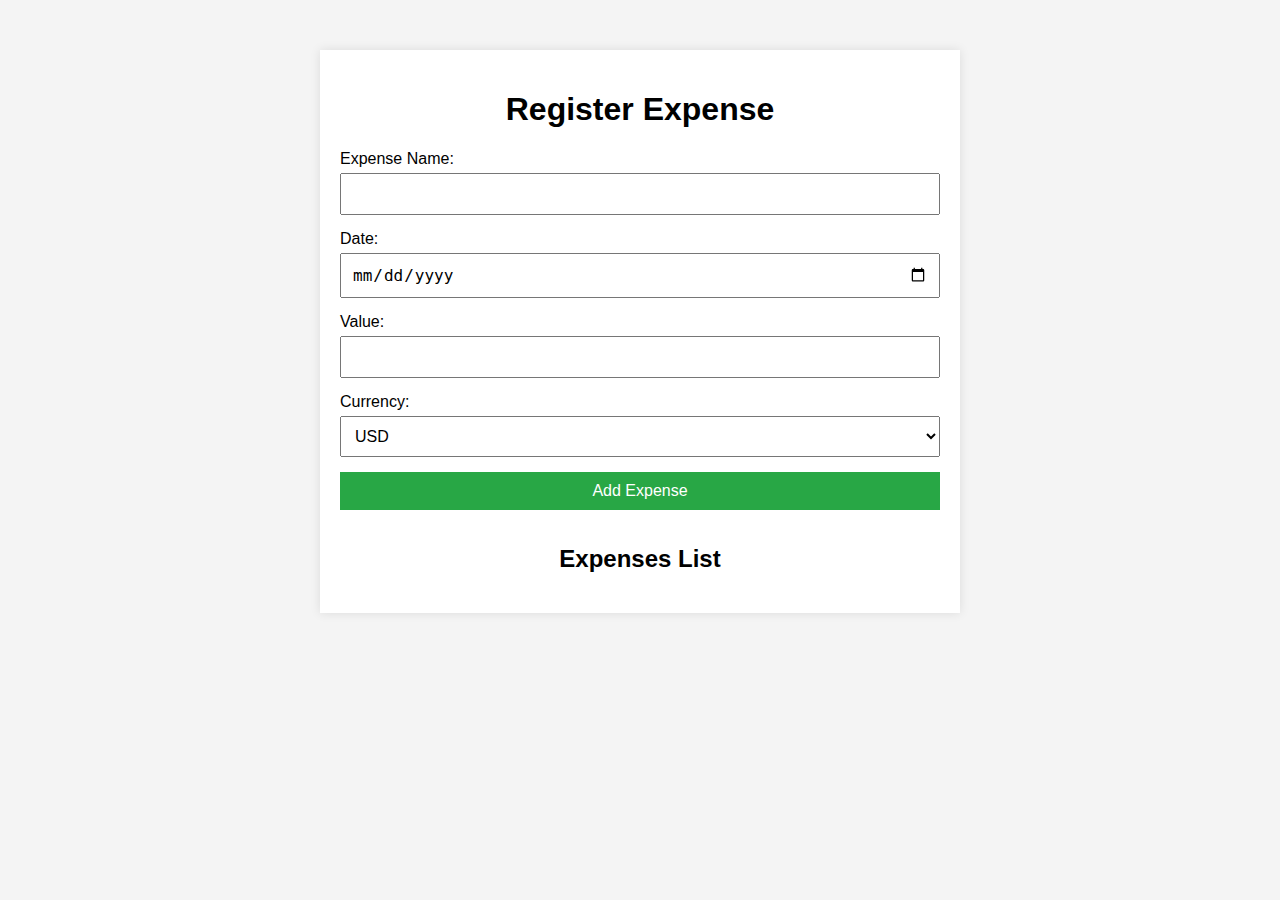
==== app/frontend-service/page/listExpenses.html @ bd58eaa0 "refactor golang" ====
<!DOCTYPE html>
<html lang="en">
<head>
    <meta charset="UTF-8">
    <meta name="viewport" content="width=device-width, initial-scale=1.0">
    <title>List Expense</title>
    <link rel="stylesheet" href="styles.css">
</head>
<body>
    <div class="container">
        <h1>Register Expense</h1>
        <form id="expenseForm">
            <label for="name">Expense Name:</label>
            <input type="text" id="name" name="name" required>

            <label for="date">Date:</label>
            <input type="date" id="date" name="date" required>

            <label for="value">Value:</label>
            <input type="number" id="value" name="value" step="0.01" required>

            <label for="currency">Currency:</label>
            <select id="currency" name="currency" required>
                <option value="USD">USD</option>
                <option value="EUR">EUR</option>
                <option value="GBP">GBP</option>
                <option value="JPY">JPY</option>
                <!-- Add more currencies as needed -->
            </select>

            <button type="submit">Add Expense</button>
        </form>

        <h2>Expenses List</h2>
        <ul id="expensesList"></ul>
    </div>

    <script src="script.js"></script>
</body>
</html>
---- app/frontend-service/page/styles.css ----
body {
    font-family: Arial, sans-serif;
    background-color: #f4f4f4;
    margin: 0;
    padding: 0;
}

.container {
    max-width: 600px;
    margin: 50px auto;
    background: #fff;
    padding: 20px;
    box-shadow: 0 0 10px rgba(0, 0, 0, 0.1);
}

h1, h2 {
    text-align: center;
}

form {
    display: flex;
    flex-direction: column;
}

label {
    margin-bottom: 5px;
}

input, select, button {
    margin-bottom: 15px;
    padding: 10px;
    font-size: 16px;
}

button {
    background-color: #28a745;
    color: #fff;
    border: none;
    cursor: pointer;
}

button:hover {
    background-color: #218838;
}

ul {
    list-style-type: none;
    padding: 0;
}

ul li {
    background: #eee;
    padding: 10px;
    margin-bottom: 10px;
    border-radius: 5px;
}
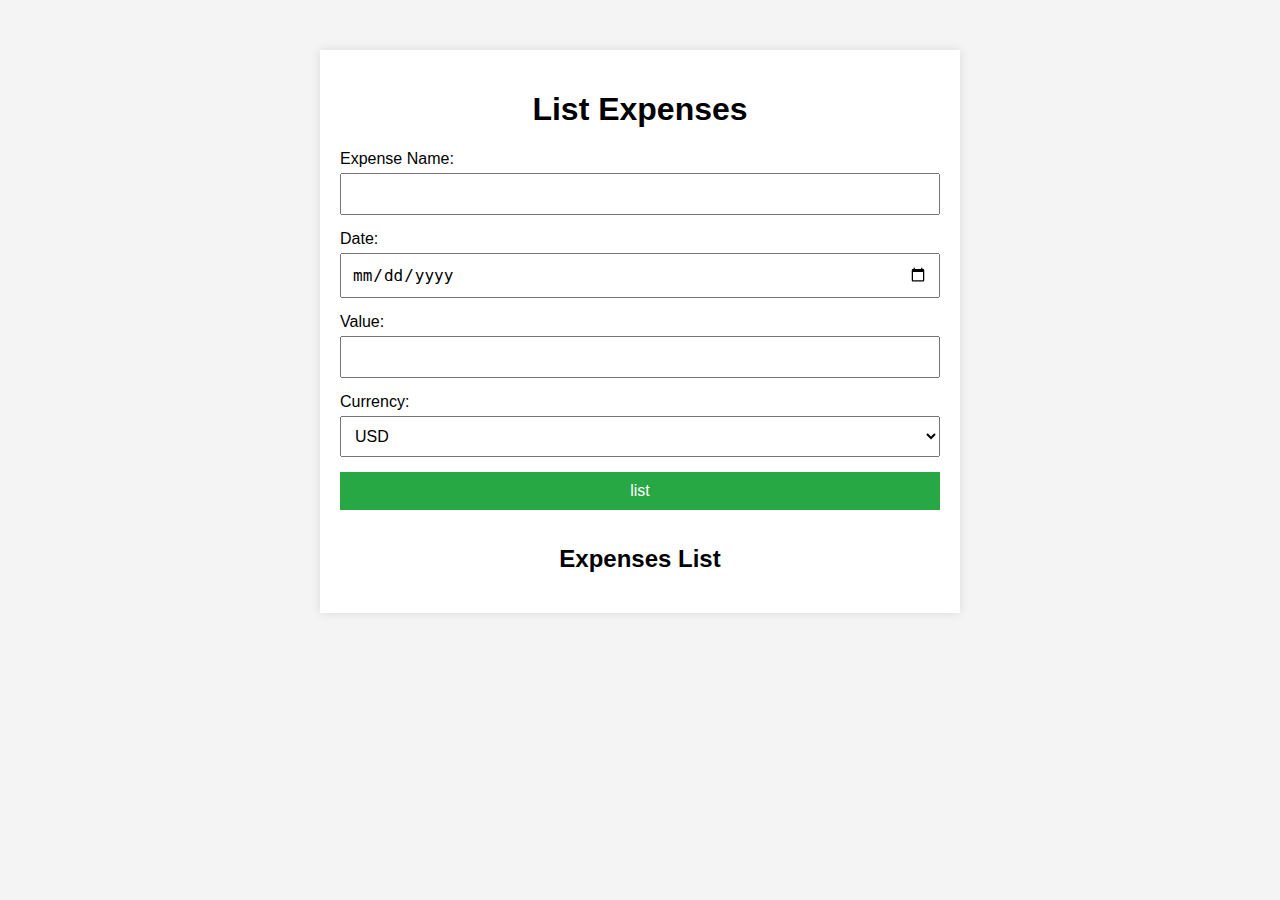
==== commit c59e70f1: "fix certificate autocreation by ingress" ====
--- a/app/frontend-service/page/listExpenses.html
+++ b/app/frontend-service/page/listExpenses.html
@@ -4,11 +4,11 @@
     <meta charset="UTF-8">
     <meta name="viewport" content="width=device-width, initial-scale=1.0">
     <title>List Expense</title>
-    <link rel="stylesheet" href="styles.css">
+    <link rel="stylesheet" type="text/css" href="styles.css">
 </head>
 <body>
     <div class="container">
-        <h1>Register Expense</h1>
+        <h1>List Expenses</h1>
         <form id="expenseForm">
             <label for="name">Expense Name:</label>
             <input type="text" id="name" name="name" required>
@@ -28,13 +28,13 @@
                 <!-- Add more currencies as needed -->
             </select>
 
-            <button type="submit">Add Expense</button>
+            <button type="submit">list</button>
         </form>
 
         <h2>Expenses List</h2>
         <ul id="expensesList"></ul>
     </div>
 
-    <script src="script.js"></script>
+    <script src="script.js" type="application/javascript"></script>
 </body>
 </html>
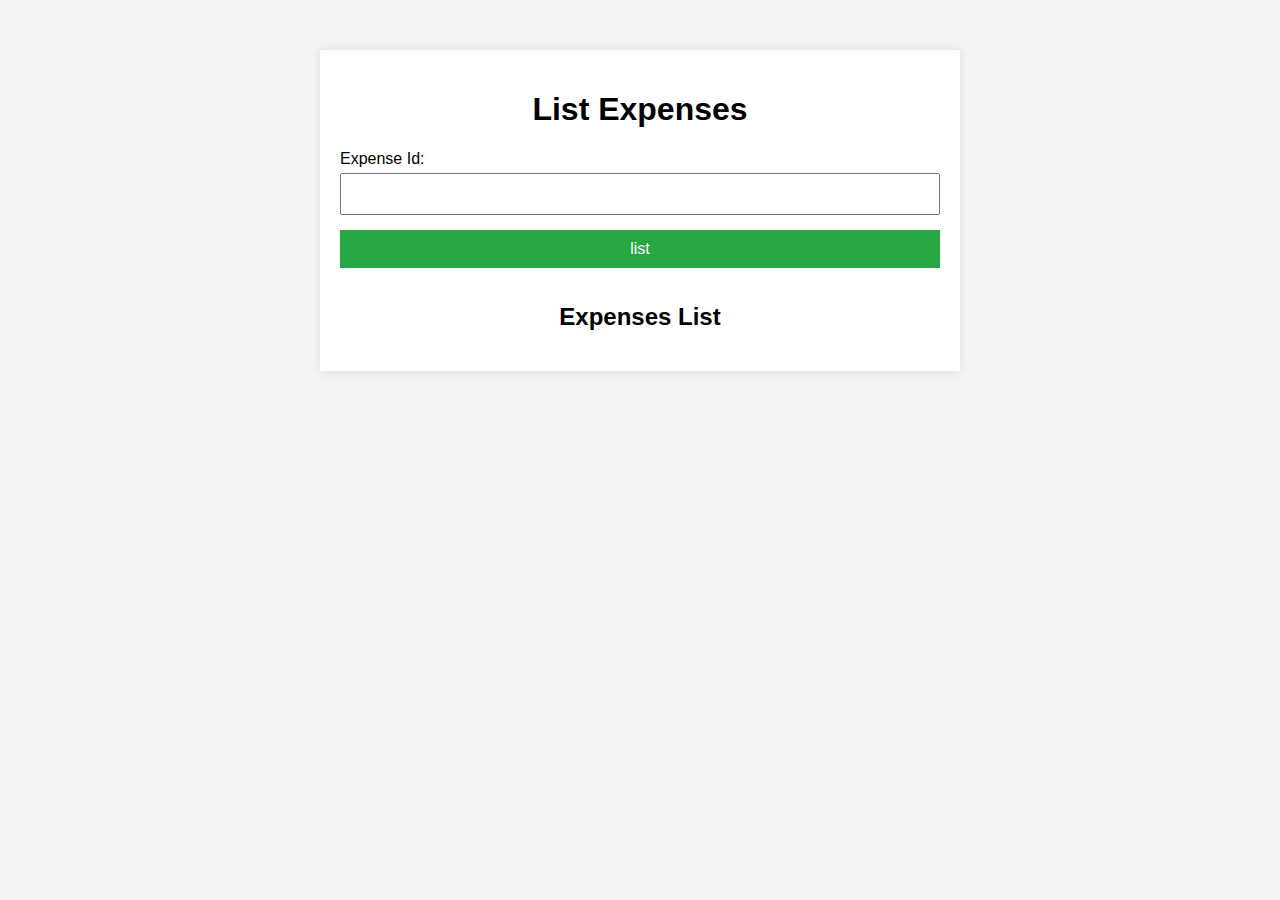
==== commit 89d3fde6: "refactor hydra manifest structure" ====
--- a/app/frontend-service/page/listExpenses.html
+++ b/app/frontend-service/page/listExpenses.html
@@ -9,24 +9,9 @@
 <body>
     <div class="container">
         <h1>List Expenses</h1>
-        <form id="expenseForm">
-            <label for="name">Expense Name:</label>
-            <input type="text" id="name" name="name" required>
-
-            <label for="date">Date:</label>
-            <input type="date" id="date" name="date" required>
-
-            <label for="value">Value:</label>
-            <input type="number" id="value" name="value" step="0.01" required>
-
-            <label for="currency">Currency:</label>
-            <select id="currency" name="currency" required>
-                <option value="USD">USD</option>
-                <option value="EUR">EUR</option>
-                <option value="GBP">GBP</option>
-                <option value="JPY">JPY</option>
-                <!-- Add more currencies as needed -->
-            </select>
+        <form id="expenseList">
+            <label for="name">Expense Id:</label>
+            <input type="text" id="expenseId" name="expenseId" required>
 
             <button type="submit">list</button>
         </form>
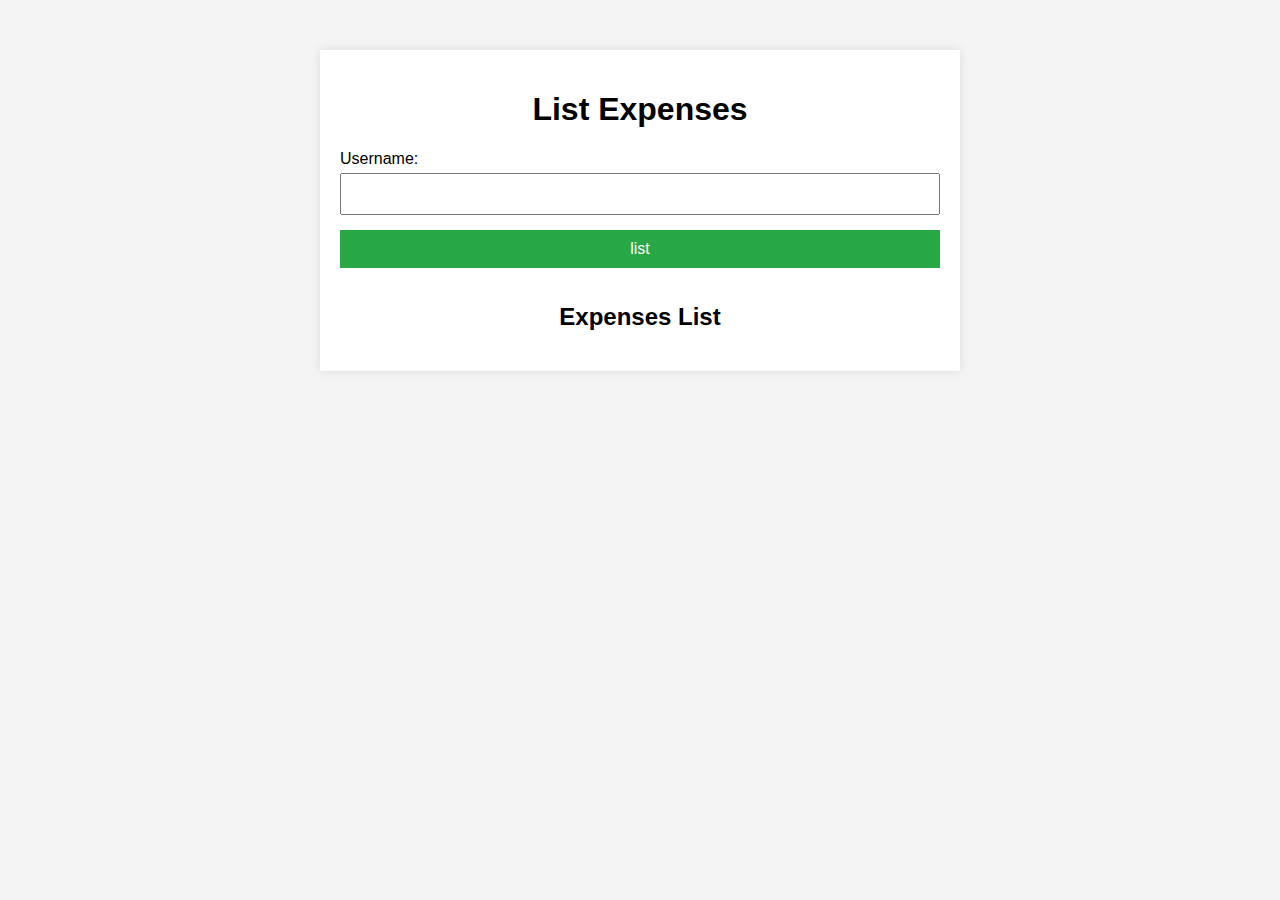
==== commit c71b6f95: "refactor app" ====
--- a/app/frontend-service/page/listExpenses.html
+++ b/app/frontend-service/page/listExpenses.html
@@ -10,8 +10,8 @@
     <div class="container">
         <h1>List Expenses</h1>
         <form id="expenseList">
-            <label for="name">Expense Id:</label>
-            <input type="text" id="expenseId" name="expenseId" required>
+            <label for="name">Username:</label>
+            <input type="text" id="username" name="username" required>
 
             <button type="submit">list</button>
         </form>
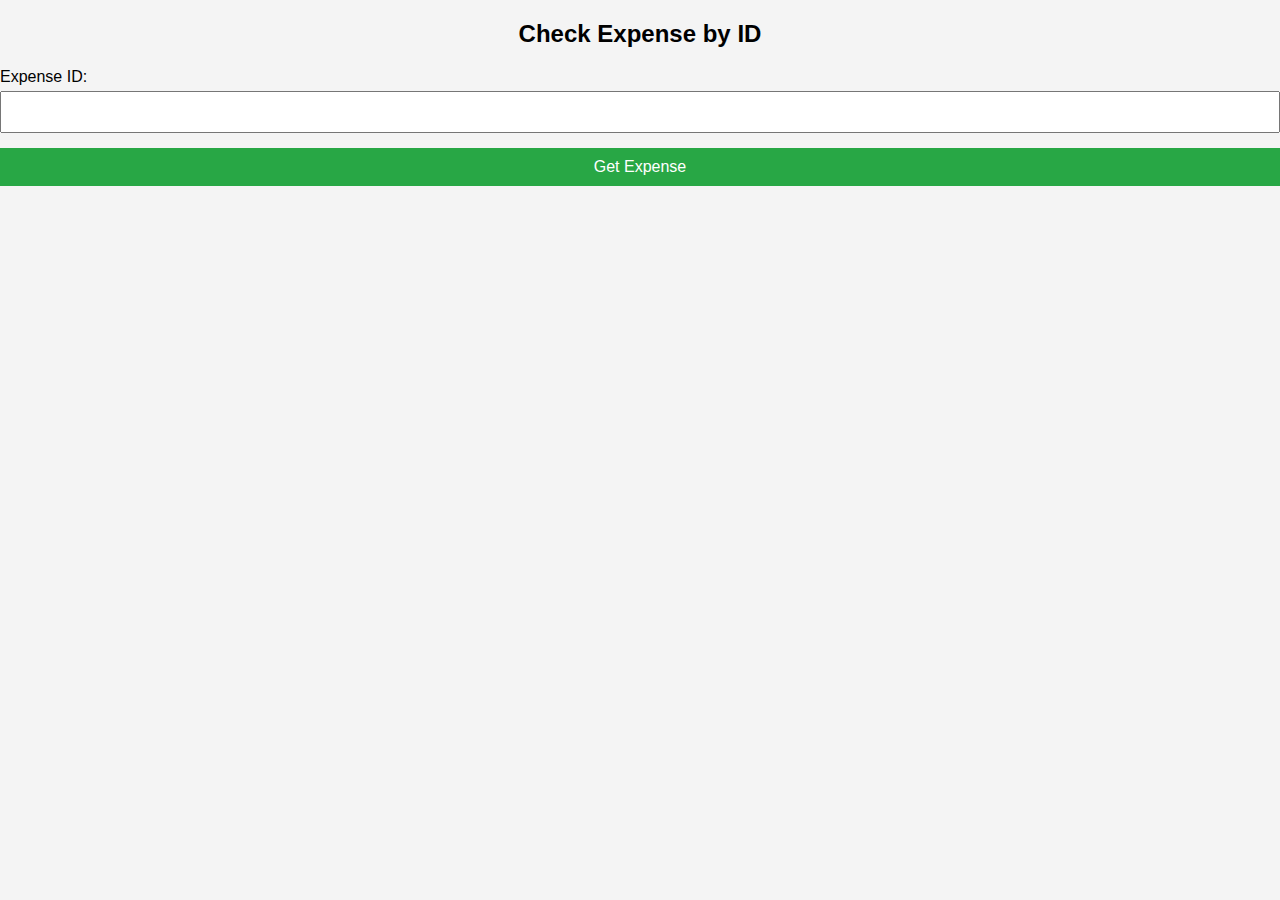
==== commit 3681ed41: "fix error js frontend, duplicated function" ====
--- a/app/frontend-service/page/listExpenses.html
+++ b/app/frontend-service/page/listExpenses.html
@@ -3,22 +3,17 @@
 <head>
     <meta charset="UTF-8">
     <meta name="viewport" content="width=device-width, initial-scale=1.0">
-    <title>List Expense</title>
     <link rel="stylesheet" type="text/css" href="styles.css">
+    <title>Expense Lookup</title>
 </head>
 <body>
-    <div class="container">
-        <h1>List Expenses</h1>
-        <form id="expenseList">
-            <label for="name">Username:</label>
-            <input type="text" id="username" name="username" required>
-
-            <button type="submit">list</button>
-        </form>
-
-        <h2>Expenses List</h2>
-        <ul id="expensesList"></ul>
-    </div>
+    <h2>Check Expense by ID</h2>
+    <form id="expenseForm">
+        <label for="expenseId">Expense ID:</label>
+        <input type="text" id="expenseId" name="expenseId" required>
+        <button type="button" onclick="fetchExpense()">Get Expense</button>
+    </form>
+    <div id="expenseResult"></div>
 
     <script src="script.js" type="application/javascript"></script>
 </body>
